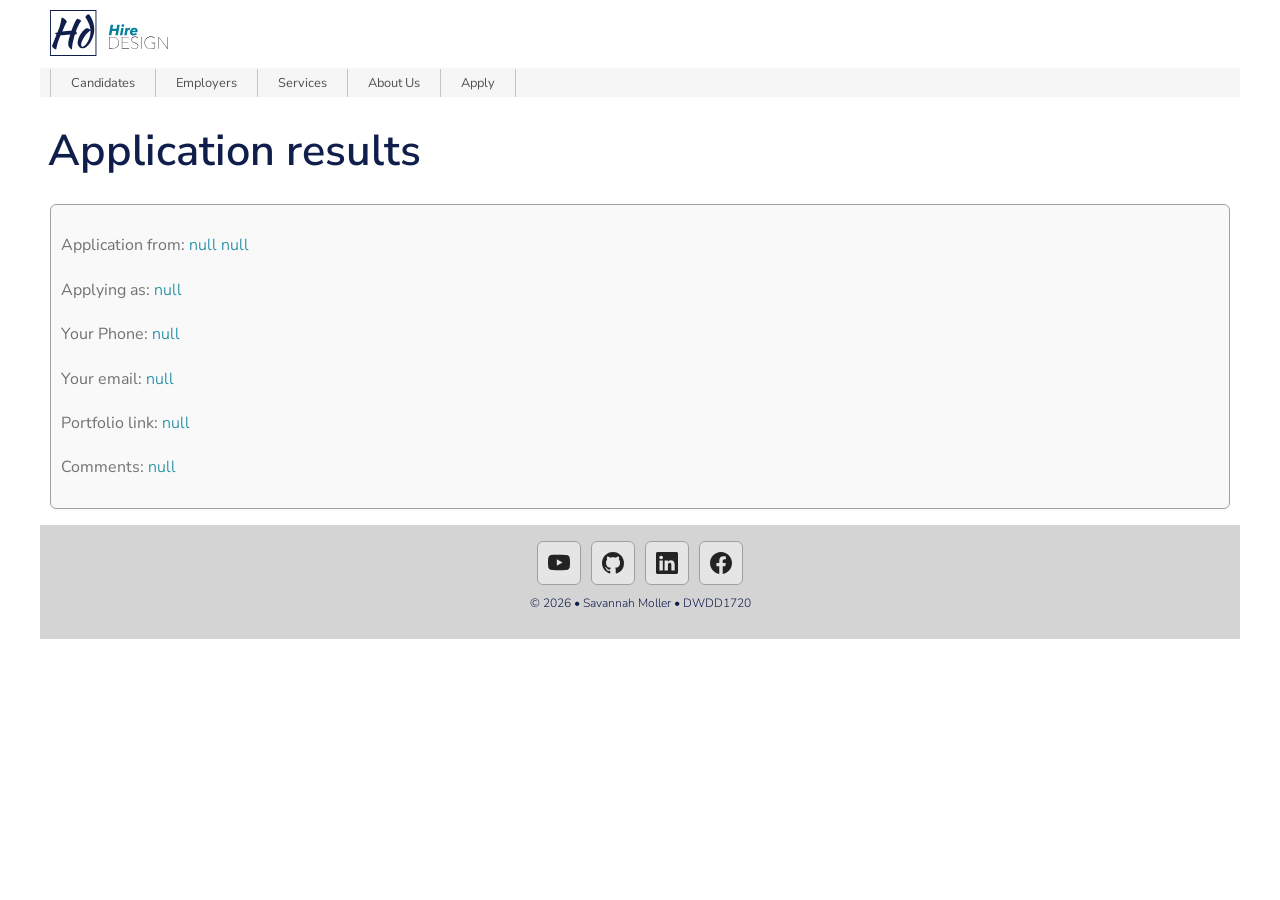
==== results.html @ 1d546116 "Rough Draft" ====
<!DOCTYPE html>
<html lang="en">

<head>
    <meta charset="UTF-8">
    <meta name="viewport" content="width=device-width, initial-scale=1.0">
    <title>Hire Design | DWDD1720</title>


    <!-- STYLESHEETS -->
    <link rel="stylesheet" href="styles/normalize.css">
    <link rel="stylesheet" href="styles/small.css">
    <link rel="stylesheet" href="styles/larger.css">

    <!-- GOOGLE FONT -->
    <link rel="preconnect" href="https://fonts.googleapis.com">
    <link rel="preconnect" href="https://fonts.gstatic.com" crossorigin>
    <link
        href="https://fonts.googleapis.com/css2?family=Nunito+Sans:ital,opsz,wght@0,6..12,200..1000;1,6..12,200..1000&display=swap"
        rel="stylesheet">


    <!-- OPEN GRAPH TAGS -->
    <meta property="og:title" content="Hire Design | DWDD1720">
    <meta property="og:description"
        content="Join friends for a Pokémon GO adventure and explore your community together!">
    <meta property="og:image" content="https://savmoller7.github.io/1720-tagalong/images/opengraph.jpg">
    <meta property="og:url" content="https://savmoller7.github.io/1720-tagalong/">
    <meta property="og:logo" content="https://savmoller7.github.io/1720-tagalong/images/logo.svg">
    <meta property="og:type" content="website">


    <!-- FAV ICON LINKS -->
    <link rel="icon" type="image/png" href="/1720-tagalong/favicon-96x96.png" sizes="96x96">
    <link rel="icon" type="image/svg+xml" href="/1720-tagalong/favicon.svg">
    <link rel="shortcut icon" href="/1720-tagalong/favicon.ico">
    <link rel="apple-touch-icon" sizes="180x180" href="/1720-tagalong/apple-touch-icon.png">
    <meta name="apple-mobile-web-app-title" content="Catch & Explore">
    <link rel="manifest" href="/1720-tagalong/site.webmanifest">




    <!-- SCRIPTS -->
    <script src="scripts/navigation.js" defer></script>
    <script src="scripts/year.js" defer></script>
    <script src="scripts/form.js" defer></script>



</head>

<body>
    <header>
        <img src="images/logo.svg" alt="Site Logo" width="140" height="50">
        <button id="hamburger" class="hamburger" aria-label="Nav Link Button"></button>
    </header>
    <nav id="navbar">
        <ul>
            <li><a href="#">Candidates</a></li>
            <li><a href="#">Employers</a></li>
            <li><a href="#">Services</a></li>
            <li><a href="#">About Us</a></li>
            <li><a href="index.html">Apply</a></li>
            
        </ul>
    </nav>

    <main>
        <h1>Application results</h1>
        <div id="results" class="results">

        </div>
        
    </main>
    <footer>
        <div class="social">
            <a href="https://www.youtube.com/@savannahmoller5223" target="_blank"><img src="images/icon-youtube.svg"
                    alt="YouTube Icon" width="16" height="16"></a>
            <a href="https://github.com/savmoller7" target="_blank"><img src="images/icon-github.svg" alt="GitHub Icon"
                    width="16" height="16"></a>
            <a href="https://www.linkedin.com/in/savannah-moller-494623241/" target="_blank"><img
                    src="images/icon-linkedin.svg" alt="LinkedIn Icon" width="16" height="16"></a>
            <a href="https://www.facebook.com/savvym000/" target="_blank"><img src="images/icon-facebook.svg"
                    alt="Facebook Icon" width="16" height="16"></a>
        </div>
        <p>&copy; <span id="currentyear"></span> &bull; Savannah Moller &bull; DWDD1720</p>
    </footer>


</body>

</html>
---- styles/small.css ----
/**************** COLOR SCHEME ****************/
:root {
    --color-primary: #101e4b;
    --color-secondary: #03809a;
    /* series of Grey Scale Colors*/
    --color-grey-05: lab(98% 0 0);
    --color-grey-10: lab(97% 0 0);
    --color-grey-20: lab(91% 0 0);
    --color-grey-30: lab(85% 0 0);
    --color-grey-40: lab(66% 0 0);
    --color-grey-50: lab(48% 0 0);
    --color-grey-60: lab(34% 0 0);
    --color-grey-70: lab(27% 0 0);
    --color-grey-80: lab(15% 0 0);
    --color-grey-90: lab(8% 0 0);
    --color-grey-95: lab(3% 0 0);
}




/**************** BORDER BOX ****************/
* {
    box-sizing: border-box;
    scroll-behavior: smooth;
}


/**************** BODY TAGS ****************/
body {
    font-family: "Nunito Sans", sans-serif;
}


/**************** HEADER ****************/
header {
    padding: 10px 0 10px 10px;
    display: grid;
    grid-template-columns: 130px auto 44px;
    align-items: end;
    column-gap: 8px;
    border-bottom: solid 1px var(--color-grey-10);
}

header img {
    display: block;
    width: 100%;
    height: auto;
    padding-bottom: 2px
}

header span {
    color: var(--color-grey-60);
}


/**************** NAVIGATION ****************/
nav {
    background-color: var(--color-grey-10);
    display: none;
}

nav ul {
    margin: 0;
    padding: 0;
    list-style-type: none;
}

nav a {
    display: block;
    font-size: .8rem;
    font-weight: 400;
    color: var(--color-grey-60);
    text-decoration: none;
    padding: .85rem 10px;
}

nav a:hover {
    text-decoration: underline;
}

nav li.active a {
    background-color: var(--color-grey-30);
    color: var(--color-secondary);
}

nav.show {
    display: block;
}

/**************** HAMBURGER ****************/
.hamburger {
    background: none;
    border: none;
    color: var(--color-grey-60);
    cursor: pointer;
    font-size: 2rem;
    font-family: Verdana;
}

.hamburger:before {
    content: "\2630";
}

.hamburger.show:before {
    content: "\00D7";
}


/**************** MAIN ****************/
h1 {
    font-size: 2.7rem;
    color: var(--color-primary);
    font-weight: 600;
    margin-left: 8px;
}

p {
    color: var(--color-primary);
}


/**************** FORM LAYOUT ****************/
form {
    margin: 1rem 10px;

    label {
        display: block;
        font-size: 0.7rem;
        padding-top: 0.2rem;
        color: var(--color-grey-40);
        text-transform: uppercase;
    }

    input[type="text"],
    input[type="tel"],
    input[type="url"],
    input[type="email"],
    textarea,
    select {
        display: block;
        margin: 0.1rem 0 1rem 0;
        padding: .6rem 10px;
        border: 1px solid var(--color-grey-10);
        border-radius: 4px;
        border-left-width: 5px;
        border-left-color: var(--color-grey-10);
        font-size: .8rem;
        background-color: var(--color-grey-05);
        width: 90%;

        &::placeholder {
            color: var(--color-grey-30)
        }

        ;
    }

    input:required {
        border-left-color: var(--color-primary);
    }

    input:focus {
        border-left-color: var(--color-secondary);
        outline: none;
    }

    input:required:valid {
        border-left-color: var(--color-secondary);
    }
}

input[type="submit"] {
    border: solid 1px var(--color-primary);
    text-align: center;
    background-color: var(--color-secondary);
    color: var(--color-grey-05);
    border-radius: 1rem;
    padding: 0.75rem 1.5rem;
    margin: 2rem 0;
    font-size: 1rem;
    -webkit-appearance: none;
    appearance: none;

    &:hover {
        box-shadow: 0 0 10px var(--color-grey-30);
    }

}

/**************** STYLE FORM RESULTS ****************/
.results {
    background-color: var(--color-grey-05);
    margin: 0 10px 1rem 10px;
    padding: 10px;
    border: 1px solid var(--color-grey-40);
    border-radius: 6px;

    p {
        padding: 5px 0;
        font-weight: 300;
        color: var(--color-secondary);
    }

    span {
        font-weight: 400;
        color: var(--color-grey-50);
    }
}



/**************** HERO IMAGE LAYOUT ****************/
.hero {
    display: block;
    width: 100%;
    padding: 0 10px;
    position: relative;
}

.hero img {
    display: block;
    width: 100%;
    height: auto;
    border-radius: 5px;
}

.hero a {
    position: absolute;
    bottom: 20px;
    right: 40px;
    text-decoration: none;
    color: var(--color-grey-60);
    background-color: var(--color-grey-10);
    padding: 10px 20px;
    border-radius: 80px;
    border: 1px solid var(--color-secondary);
    font-size: 4vw;

    &:hover {
        background-color: var(--color-grey-05);
        transform: translateY(2px);
        box-shadow: 0 0 10px var(--color-secondary);
    }
}





/**************** SOCIALS ****************/
.social {
    display: flex;
    justify-content: center;
    column-gap: 10px;
}

.social img {
    display: block;
    width: 22px;
    height: 22px;
}

.social a {
    border: solid 1px var(--color-grey-40);
    border-radius: 6px;
    width: 44px;
    height: 44px;
    display: flex;
    justify-content: center;
    align-items: center;
    background-color: var(--color-grey-20)
}

.social a:hover {
    background-color: var(--color-grey-10);
}


/**************** FOOTER ****************/
footer {
    background-color: var(--color-grey-30);
    padding: 1rem 0;
    text-align: center;
    font-weight: 300;
    font-size: .75rem;
}
---- styles/larger.css ----
@media only screen and (min-width: 40rem) {
    header,
    main,
    nav,
    footer {
        max-width: 1200px;
        margin: 0 auto;
    }


    /**************** NAVIGATION ****************/
    nav {
        display: block;
    }

    nav ul {
        display: flex;
        margin-left: 10px;
    }

    nav a {
        border-left: solid 1px rgba(0, 0, 0, 0.2);
        padding: .4rem 20px;
    }

    nav li:last-child a {
        border-right: solid 1px rgba(0, 0, 0, 0.2);
    }


    /**************** HAMBURGER ****************/
    .hamburger {
        display: none;
    }


    /**************** MAIN ****************/
.sbs {
    display: grid;
    grid-template-columns: 2fr 1fr;
}


}
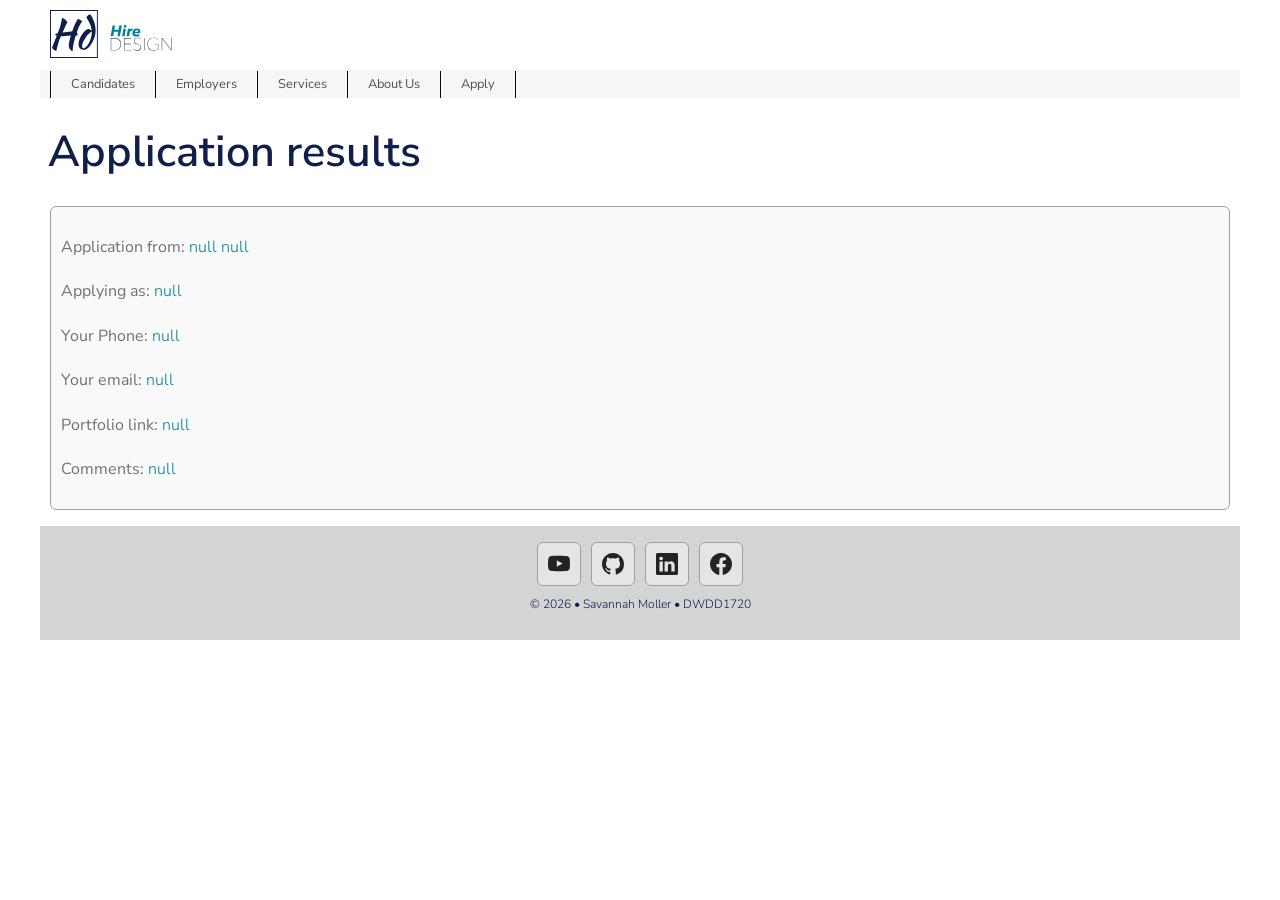
==== commit 775d99d6: "validated" ====
--- a/results.html
+++ b/results.html
@@ -23,20 +23,20 @@
     <!-- OPEN GRAPH TAGS -->
     <meta property="og:title" content="Hire Design | DWDD1720">
     <meta property="og:description"
-        content="Join friends for a Pokémon GO adventure and explore your community together!">
-    <meta property="og:image" content="https://savmoller7.github.io/1720-tagalong/images/opengraph.jpg">
-    <meta property="og:url" content="https://savmoller7.github.io/1720-tagalong/">
-    <meta property="og:logo" content="https://savmoller7.github.io/1720-tagalong/images/logo.svg">
+        content="Connect with designers, explore creative work, and find your next design opportunity.">
+    <meta property="og:image" content="https://savmoller7.github.io/1720-hire/images/opengraph.jpg">
+    <meta property="og:url" content="https://savmoller7.github.io/1720-hire/">
+    <meta property="og:logo" content="https://savmoller7.github.io/1720-hire/images/logo.svg">
     <meta property="og:type" content="website">
 
 
     <!-- FAV ICON LINKS -->
-    <link rel="icon" type="image/png" href="/1720-tagalong/favicon-96x96.png" sizes="96x96">
-    <link rel="icon" type="image/svg+xml" href="/1720-tagalong/favicon.svg">
-    <link rel="shortcut icon" href="/1720-tagalong/favicon.ico">
-    <link rel="apple-touch-icon" sizes="180x180" href="/1720-tagalong/apple-touch-icon.png">
-    <meta name="apple-mobile-web-app-title" content="Catch & Explore">
-    <link rel="manifest" href="/1720-tagalong/site.webmanifest">
+    <link rel="icon" type="image/png" href="/1720-hire/favicon-96x96.png" sizes="96x96" >
+<link rel="icon" type="image/svg+xml" href="/1720-hire/favicon.svg" >
+<link rel="shortcut icon" href="/1720-hire/favicon.ico" >
+<link rel="apple-touch-icon" sizes="180x180" href="/1720-hire/apple-touch-icon.png" >
+<meta name="apple-mobile-web-app-title" content="Hire" >
+<link rel="manifest" href="/1720-hire/site.webmanifest" >
 
 
 
--- a/styles/small.css
+++ b/styles/small.css
@@ -36,7 +36,7 @@
 header {
     padding: 10px 0 10px 10px;
     display: grid;
-    grid-template-columns: 130px auto 44px;
+    grid-template-columns: 24px auto 44px;
     align-items: end;
     column-gap: 8px;
     border-bottom: solid 1px var(--color-grey-10);
@@ -44,8 +44,8 @@
 
 header img {
     display: block;
-    width: 100%;
-    height: auto;
+    width: auto;
+    height: 50px;
     padding-bottom: 2px
 }
 
@@ -150,10 +150,8 @@
         width: 90%;
 
         &::placeholder {
-            color: var(--color-grey-30)
+            color: var(--color-grey-30);
         }
-
-        ;
     }
 
     input:required {
--- a/styles/larger.css
+++ b/styles/larger.css
@@ -19,12 +19,12 @@
     }
 
     nav a {
-        border-left: solid 1px rgba(0, 0, 0, 0.2);
+        border-left: solid 1px var(--color-grey-95);
         padding: .4rem 20px;
     }
 
     nav li:last-child a {
-        border-right: solid 1px rgba(0, 0, 0, 0.2);
+        border-right: solid 1px var(--color-grey-95);
     }
 
 
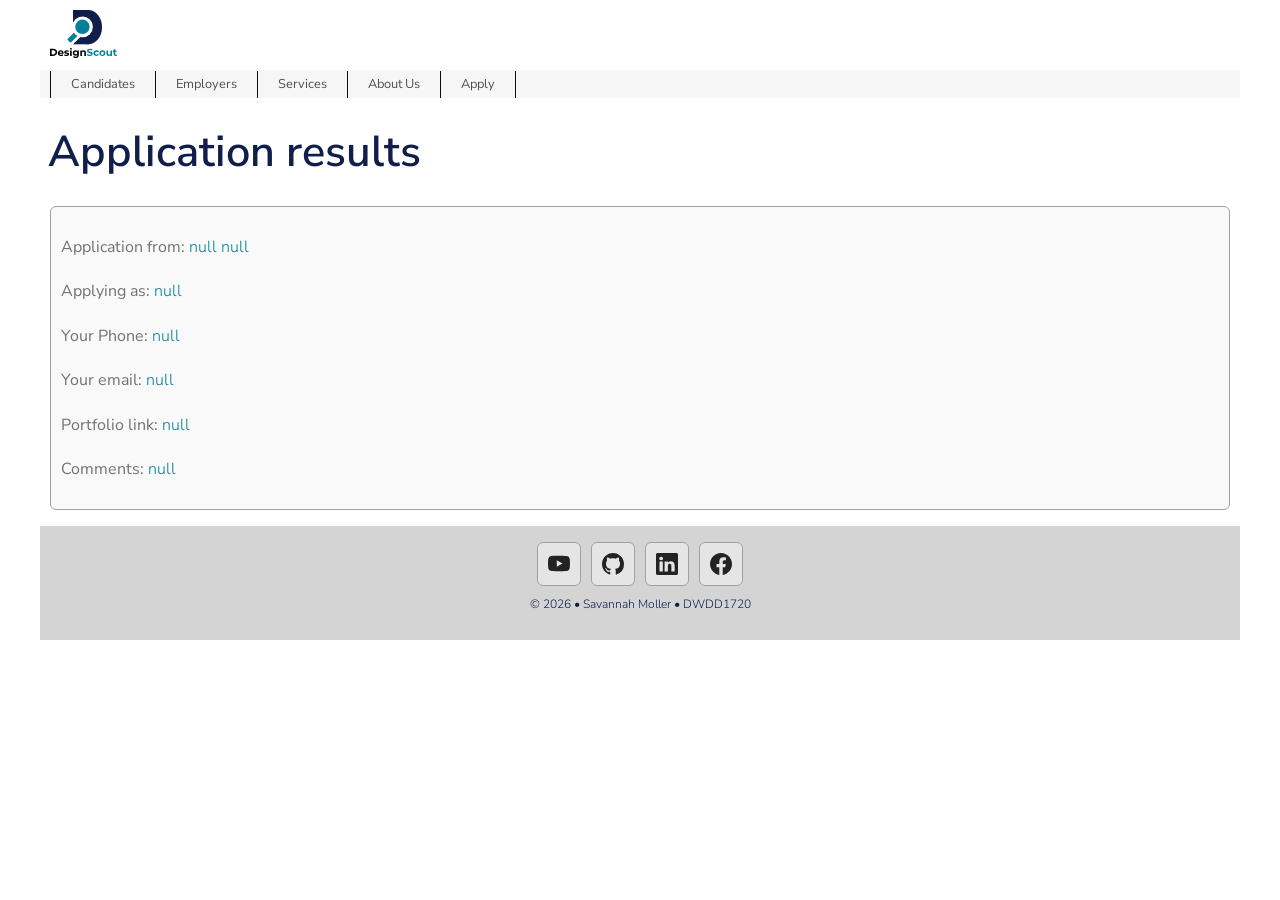
==== commit c92f298c: "added opengraph" ====
--- a/results.html
+++ b/results.html
@@ -4,7 +4,7 @@
 <head>
     <meta charset="UTF-8">
     <meta name="viewport" content="width=device-width, initial-scale=1.0">
-    <title>Hire Design | DWDD1720</title>
+    <title>Design Scout | DWDD1720</title>
 
 
     <!-- STYLESHEETS -->
@@ -21,7 +21,7 @@
 
 
     <!-- OPEN GRAPH TAGS -->
-    <meta property="og:title" content="Hire Design | DWDD1720">
+    <meta property="og:title" content="Design Scout | DWDD1720">
     <meta property="og:description"
         content="Connect with designers, explore creative work, and find your next design opportunity.">
     <meta property="og:image" content="https://savmoller7.github.io/1720-hire/images/opengraph.jpg">
@@ -52,7 +52,7 @@
 
 <body>
     <header>
-        <img src="images/logo.svg" alt="Site Logo" width="140" height="50">
+        <img src="images/logo.svg" alt="Site Logo" width="70" height="50">
         <button id="hamburger" class="hamburger" aria-label="Nav Link Button"></button>
     </header>
     <nav id="navbar">
